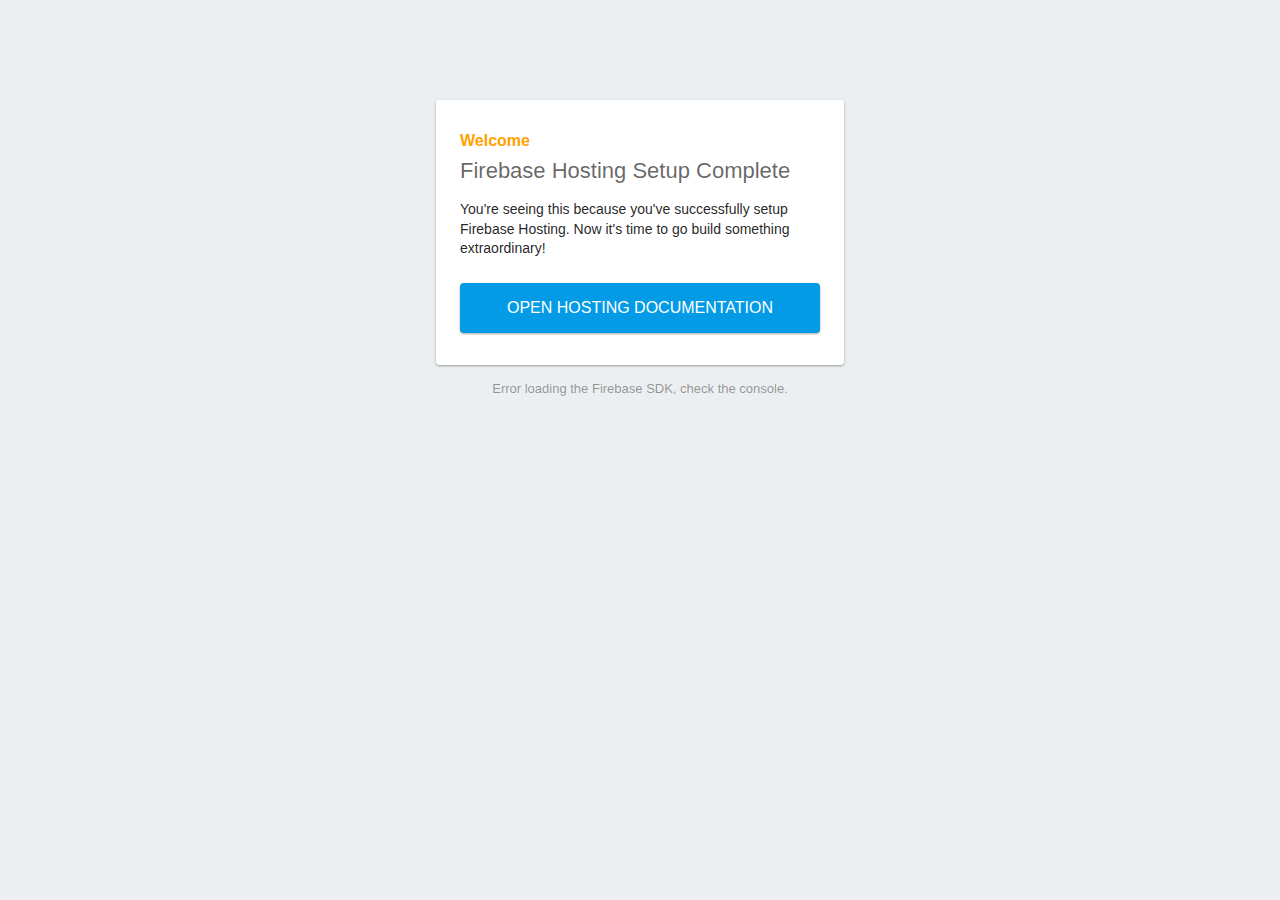
==== index.html @ f4dff71c "Initial API Commit" ====
<!DOCTYPE html>
<html>
  <head>
    <meta charset="utf-8">
    <meta name="viewport" content="width=device-width, initial-scale=1">
    <title>Welcome to Firebase Hosting</title>

    <!-- update the version number as needed -->
    <script defer src="/__/firebase/7.13.1/firebase-app.js"></script>
    <!-- include only the Firebase features as you need -->
    <script defer src="/__/firebase/7.13.1/firebase-auth.js"></script>
    <script defer src="/__/firebase/7.13.1/firebase-database.js"></script>
    <script defer src="/__/firebase/7.13.1/firebase-messaging.js"></script>
    <script defer src="/__/firebase/7.13.1/firebase-storage.js"></script>
    <!-- initialize the SDK after all desired features are loaded -->
    <script defer src="/__/firebase/init.js"></script>

    <style media="screen">
      body { background: #ECEFF1; color: rgba(0,0,0,0.87); font-family: Roboto, Helvetica, Arial, sans-serif; margin: 0; padding: 0; }
      #message { background: white; max-width: 360px; margin: 100px auto 16px; padding: 32px 24px; border-radius: 3px; }
      #message h2 { color: #ffa100; font-weight: bold; font-size: 16px; margin: 0 0 8px; }
      #message h1 { font-size: 22px; font-weight: 300; color: rgba(0,0,0,0.6); margin: 0 0 16px;}
      #message p { line-height: 140%; margin: 16px 0 24px; font-size: 14px; }
      #message a { display: block; text-align: center; background: #039be5; text-transform: uppercase; text-decoration: none; color: white; padding: 16px; border-radius: 4px; }
      #message, #message a { box-shadow: 0 1px 3px rgba(0,0,0,0.12), 0 1px 2px rgba(0,0,0,0.24); }
      #load { color: rgba(0,0,0,0.4); text-align: center; font-size: 13px; }
      @media (max-width: 600px) {
        body, #message { margin-top: 0; background: white; box-shadow: none; }
        body { border-top: 16px solid #ffa100; }
      }
    </style>
  </head>
  <body>
    <div id="message">
      <h2>Welcome</h2>
      <h1>Firebase Hosting Setup Complete</h1>
      <p>You're seeing this because you've successfully setup Firebase Hosting. Now it's time to go build something extraordinary!</p>
      <a target="_blank" href="https://firebase.google.com/docs/hosting/">Open Hosting Documentation</a>
    </div>
    <p id="load">Firebase SDK Loading&hellip;</p>

    <script>
      document.addEventListener('DOMContentLoaded', function() {
        // // 🔥🔥🔥🔥🔥🔥🔥🔥🔥🔥🔥🔥🔥🔥🔥🔥🔥🔥🔥🔥🔥🔥🔥🔥🔥🔥🔥🔥🔥🔥🔥
        // // The Firebase SDK is initialized and available here!
        //
        // firebase.auth().onAuthStateChanged(user => { });
        // firebase.database().ref('/path/to/ref').on('value', snapshot => { });
        // firebase.messaging().requestPermission().then(() => { });
        // firebase.storage().ref('/path/to/ref').getDownloadURL().then(() => { });
        //
        // // 🔥🔥🔥🔥🔥🔥🔥🔥🔥🔥🔥🔥🔥🔥🔥🔥🔥🔥🔥🔥🔥🔥🔥🔥🔥🔥🔥🔥🔥🔥🔥

        try {
          let app = firebase.app();
          let features = ['auth', 'database', 'messaging', 'storage'].filter(feature => typeof app[feature] === 'function');
          document.getElementById('load').innerHTML = `Firebase SDK loaded with ${features.join(', ')}`;
        } catch (e) {
          console.error(e);
          document.getElementById('load').innerHTML = 'Error loading the Firebase SDK, check the console.';
        }
      });
    </script>
  </body>
</html>
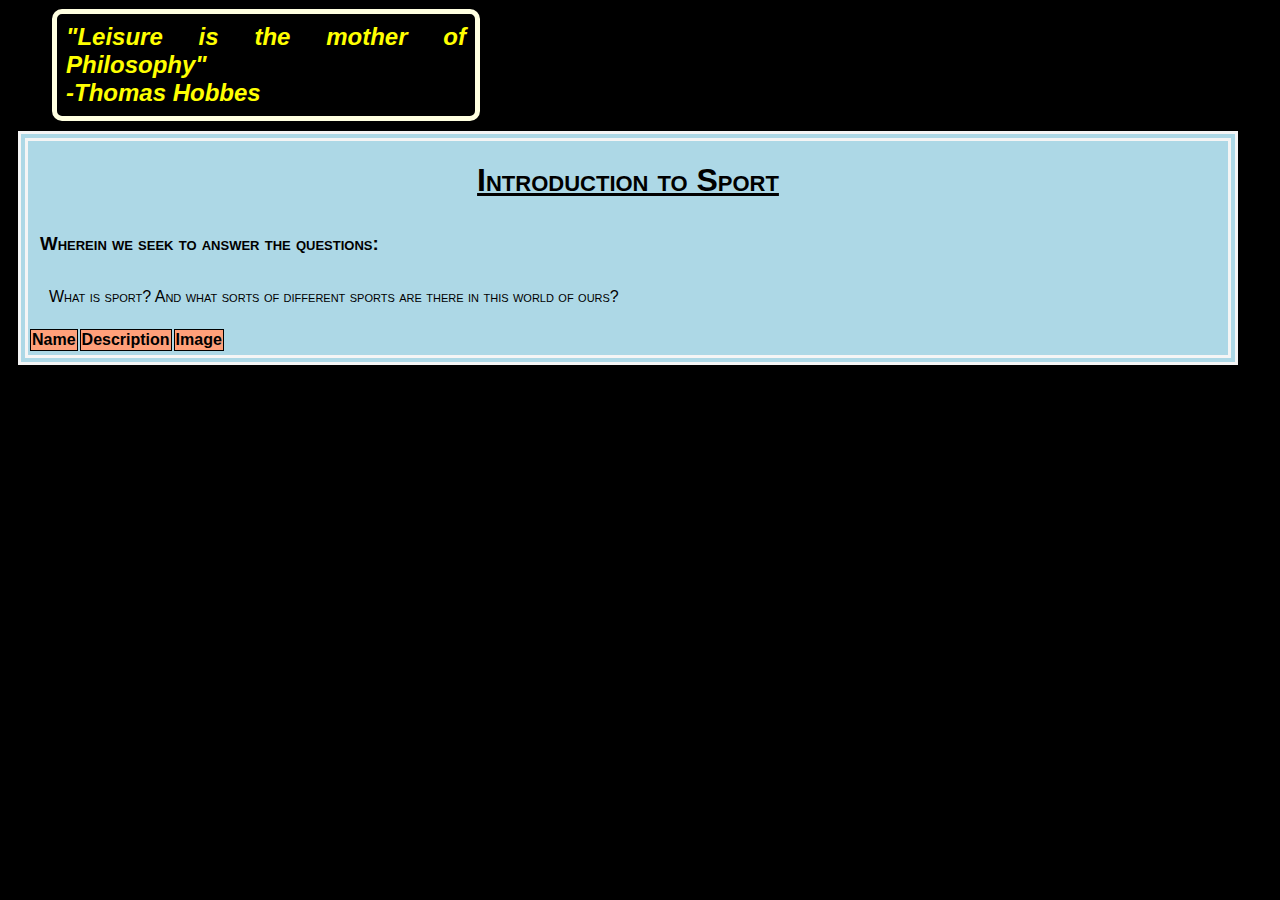
==== commit a2656291: "API final" ====
--- a/index.html
+++ b/index.html
@@ -1,65 +1,30 @@
 <!DOCTYPE html>
-<html>
-  <head>
-    <meta charset="utf-8">
-    <meta name="viewport" content="width=device-width, initial-scale=1">
-    <title>Welcome to Firebase Hosting</title>
-
-    <!-- update the version number as needed -->
-    <script defer src="/__/firebase/7.13.1/firebase-app.js"></script>
-    <!-- include only the Firebase features as you need -->
-    <script defer src="/__/firebase/7.13.1/firebase-auth.js"></script>
-    <script defer src="/__/firebase/7.13.1/firebase-database.js"></script>
-    <script defer src="/__/firebase/7.13.1/firebase-messaging.js"></script>
-    <script defer src="/__/firebase/7.13.1/firebase-storage.js"></script>
-    <!-- initialize the SDK after all desired features are loaded -->
-    <script defer src="/__/firebase/init.js"></script>
-
-    <style media="screen">
-      body { background: #ECEFF1; color: rgba(0,0,0,0.87); font-family: Roboto, Helvetica, Arial, sans-serif; margin: 0; padding: 0; }
-      #message { background: white; max-width: 360px; margin: 100px auto 16px; padding: 32px 24px; border-radius: 3px; }
-      #message h2 { color: #ffa100; font-weight: bold; font-size: 16px; margin: 0 0 8px; }
-      #message h1 { font-size: 22px; font-weight: 300; color: rgba(0,0,0,0.6); margin: 0 0 16px;}
-      #message p { line-height: 140%; margin: 16px 0 24px; font-size: 14px; }
-      #message a { display: block; text-align: center; background: #039be5; text-transform: uppercase; text-decoration: none; color: white; padding: 16px; border-radius: 4px; }
-      #message, #message a { box-shadow: 0 1px 3px rgba(0,0,0,0.12), 0 1px 2px rgba(0,0,0,0.24); }
-      #load { color: rgba(0,0,0,0.4); text-align: center; font-size: 13px; }
-      @media (max-width: 600px) {
-        body, #message { margin-top: 0; background: white; box-shadow: none; }
-        body { border-top: 16px solid #ffa100; }
-      }
-    </style>
-  </head>
-  <body>
-    <div id="message">
-      <h2>Welcome</h2>
-      <h1>Firebase Hosting Setup Complete</h1>
-      <p>You're seeing this because you've successfully setup Firebase Hosting. Now it's time to go build something extraordinary!</p>
-      <a target="_blank" href="https://firebase.google.com/docs/hosting/">Open Hosting Documentation</a>
+<html lang="en">
+<head>
+    <meta charset="UTF-8">
+    <meta name="viewport" content="width=device-width, initial-scale=1.0">
+    <meta http-equiv="X-UA-Compatible" content="ie=edge">
+    <title>The Sports DB: API Challenge</title>
+    <link href="thesportsdb.css" rel="stylesheet">
+</head>
+<body style="background-color: black;">
+    <h2> "Leisure is the mother of Philosophy"<br> -Thomas Hobbes</h2>
+    <div class="container">
+        <h1 style="text-align: center;"><u>Introduction to Sport</u></h1>
+            
+                    <h3>Wherein we seek to answer the questions:</h3>
+                            <p>What is sport? And what sorts of different sports are there in this world of ours?</p>
+                            <div>
+                                <table>
+                                    <tr>
+                                        <th>Name</th>
+                                        <th>Description</th>
+                                        <th>Image</th>
+                                    </tr>
+                                    <tr id="rocketData"></tr>
+                                </table>
+                            </div>  
     </div>
-    <p id="load">Firebase SDK Loading&hellip;</p>
-
-    <script>
-      document.addEventListener('DOMContentLoaded', function() {
-        // // 🔥🔥🔥🔥🔥🔥🔥🔥🔥🔥🔥🔥🔥🔥🔥🔥🔥🔥🔥🔥🔥🔥🔥🔥🔥🔥🔥🔥🔥🔥🔥
-        // // The Firebase SDK is initialized and available here!
-        //
-        // firebase.auth().onAuthStateChanged(user => { });
-        // firebase.database().ref('/path/to/ref').on('value', snapshot => { });
-        // firebase.messaging().requestPermission().then(() => { });
-        // firebase.storage().ref('/path/to/ref').getDownloadURL().then(() => { });
-        //
-        // // 🔥🔥🔥🔥🔥🔥🔥🔥🔥🔥🔥🔥🔥🔥🔥🔥🔥🔥🔥🔥🔥🔥🔥🔥🔥🔥🔥🔥🔥🔥🔥
-
-        try {
-          let app = firebase.app();
-          let features = ['auth', 'database', 'messaging', 'storage'].filter(feature => typeof app[feature] === 'function');
-          document.getElementById('load').innerHTML = `Firebase SDK loaded with ${features.join(', ')}`;
-        } catch (e) {
-          console.error(e);
-          document.getElementById('load').innerHTML = 'Error loading the Firebase SDK, check the console.';
-        }
-      });
-    </script>
-  </body>
-</html>
+<script src="thesportsdb.js"></script>
+</body>
+</html>--- a/thesportsdb.css
+++ b/thesportsdb.css
@@ -0,0 +1,55 @@
+.container {
+    background-color: lightblue;
+    width: 1200px;
+    height: 100%;
+    margin: 10px;
+    border: 10px double whitesmoke;
+    display: flex;
+    flex-direction: column;
+    flex-wrap: wrap;
+    text-align: auto;
+    font-family: 'Trebuchet MS', 'Lucida Sans Unicode', 'Lucida Grande', 'Lucida Sans', Arial, sans-serif;
+    font-style: bold;
+    color: black;
+    z-index: 0;
+}
+
+h1 {
+    font-variant: small-caps;
+}
+
+h2 {
+    width: 400px;
+    margin: 9px;
+    padding: 9px;
+    border: 5px solid lightyellow;
+    border-radius: 10px 10px 10px 10px;
+    font-family: 'Franklin Gothic Medium', 'Arial Narrow', Arial, sans-serif;
+    font-style: oblique;
+    color: yellow;
+    background-color: black;
+    left: 35px;
+    position: relative;
+    text-align: justify;
+}
+
+th {
+    border: 1px solid black;
+    background-color: lightsalmon;
+}
+
+td {
+    border: 1px solid black;
+}
+
+p {
+    margin: 19px;
+    padding: 2px;
+    font-variant: small-caps;
+}
+
+h3 {
+    margin: 10px;
+    padding: 2px;
+    font-variant: small-caps;
+}